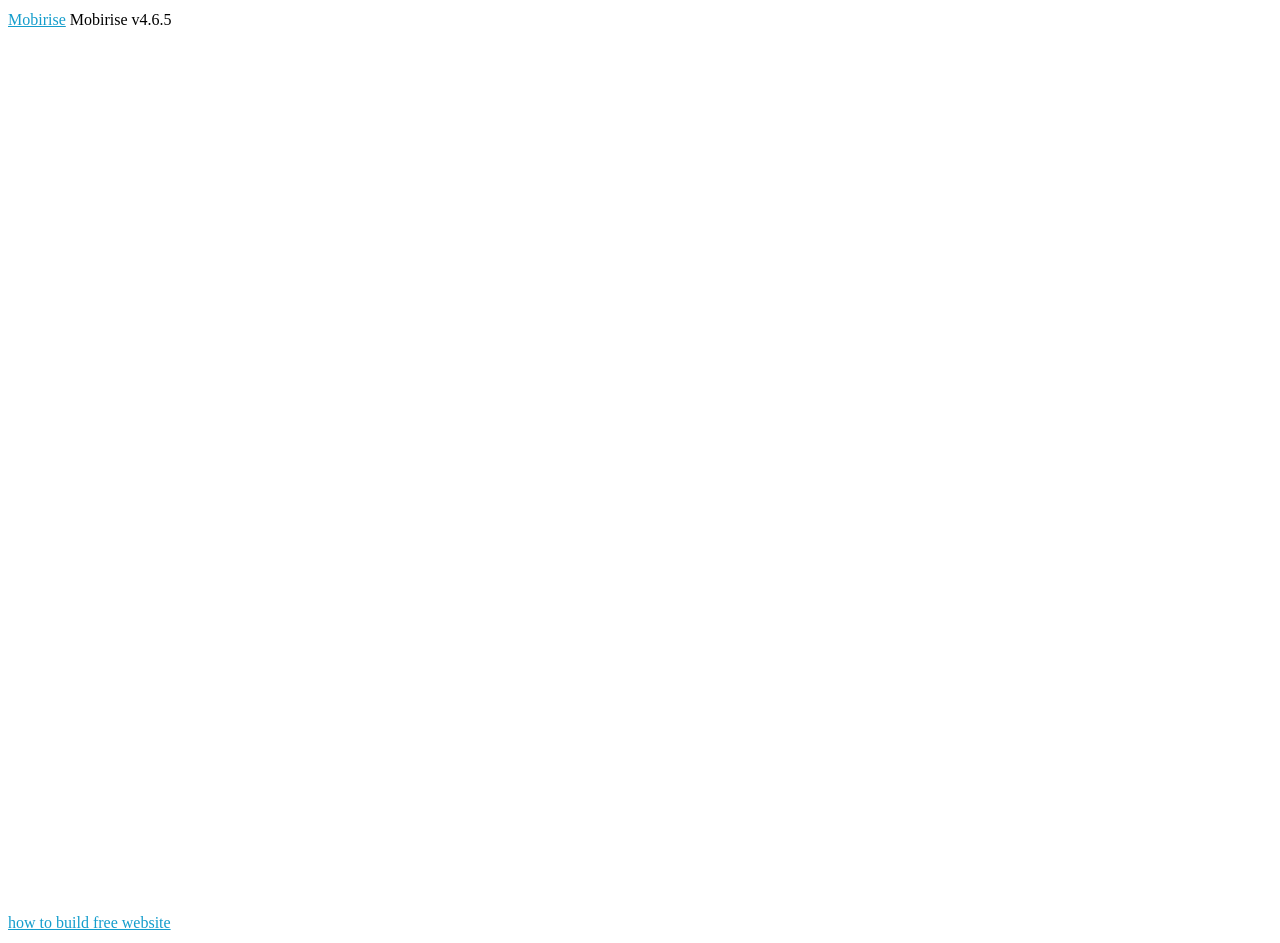
==== page1.html @ dc68569e "create github pages" ====
<!DOCTYPE html>
<html >
<head>
  <!-- Site made with Mobirise Website Builder v4.6.5, https://mobirise.com -->
  <meta charset="UTF-8">
  <meta http-equiv="X-UA-Compatible" content="IE=edge">
  <meta name="generator" content="Mobirise v4.6.5, mobirise.com">
  <meta name="viewport" content="width=device-width, initial-scale=1, minimum-scale=1">
  <link rel="shortcut icon" href="assets/images/logo4.png" type="image/x-icon">
  <meta name="description" content="Web Generator Description">
  <title>Multimedia Development</title>
  <link rel="stylesheet" href="assets/tether/tether.min.css">
  <link rel="stylesheet" href="assets/bootstrap/css/bootstrap.min.css">
  <link rel="stylesheet" href="assets/bootstrap/css/bootstrap-grid.min.css">
  <link rel="stylesheet" href="assets/bootstrap/css/bootstrap-reboot.min.css">
  <link rel="stylesheet" href="assets/theme/css/style.css">
  <link rel="stylesheet" href="assets/mobirise/css/mbr-additional.css" type="text/css">
  
  
  
</head>
<body>
  <section class="cid-qKOPJaPEFD" id="video1-r">

    
    
    <figure class="mbr-figure align-center container">
        <div class="video-block" style="width: 66%;">
            <div><iframe class="mbr-embedded-video" src="https://www.youtube.com/embed/uNCr7NdOJgw?rel=0&amp;amp;showinfo=0&amp;autoplay=0&amp;loop=0" width="1280" height="720" frameborder="0" allowfullscreen></iframe></div>
        </div>
    </figure>
</section>


  <section class="engine"><a href="https://mobirise.ws/i">how to build free website</a></section><script src="assets/web/assets/jquery/jquery.min.js"></script>
  <script src="assets/popper/popper.min.js"></script>
  <script src="assets/tether/tether.min.js"></script>
  <script src="assets/bootstrap/js/bootstrap.min.js"></script>
  <script src="assets/smoothscroll/smooth-scroll.js"></script>
  <script src="assets/theme/js/script.js"></script>
  
  
</body>
</html>
---- assets/mobirise/css/mbr-additional.css ----
@import url(https://fonts.googleapis.com/css?family=Rubik:300,300i,400,400i,500,500i,700,700i,900,900i);
@import url(https://fonts.googleapis.com/css?family=Titillium+Web:200,200i,300,300i,400,400i,600,600i,700,700i,900);





body {
  font-style: normal;
  line-height: 1.5;
}
.mbr-section-title {
  font-style: normal;
  line-height: 1.2;
}
.mbr-section-subtitle {
  line-height: 1.3;
}
.mbr-text {
  font-style: normal;
  line-height: 1.6;
}
.display-1 {
  font-family: 'Rubik', sans-serif;
  font-size: 5.6rem;
}
.display-1 > .mbr-iconfont {
  font-size: 8.96rem;
}
.display-2 {
  font-family: 'Rubik', sans-serif;
  font-size: 3rem;
}
.display-2 > .mbr-iconfont {
  font-size: 4.8rem;
}
.display-4 {
  font-family: 'Rubik', sans-serif;
  font-size: 1rem;
}
.display-4 > .mbr-iconfont {
  font-size: 1.6rem;
}
.display-5 {
  font-family: 'Titillium Web', sans-serif;
  font-size: 1.5rem;
}
.display-5 > .mbr-iconfont {
  font-size: 2.4rem;
}
.display-7 {
  font-family: 'Rubik', sans-serif;
  font-size: 1rem;
}
.display-7 > .mbr-iconfont {
  font-size: 1.6rem;
}
/* ---- Fluid typography for mobile devices ---- */
/* 1.4 - font scale ratio ( bootstrap == 1.42857 ) */
/* 100vw - current viewport width */
/* (48 - 20)  48 == 48rem == 768px, 20 == 20rem == 320px(minimal supported viewport) */
/* 0.65 - min scale variable, may vary */
@media (max-width: 768px) {
  .display-1 {
    font-size: 4.48rem;
    font-size: calc( 2.61rem + (5.6 - 2.61) * ((100vw - 20rem) / (48 - 20)));
    line-height: calc( 1.4 * (2.61rem + (5.6 - 2.61) * ((100vw - 20rem) / (48 - 20))));
  }
  .display-2 {
    font-size: 2.4rem;
    font-size: calc( 1.7rem + (3 - 1.7) * ((100vw - 20rem) / (48 - 20)));
    line-height: calc( 1.4 * (1.7rem + (3 - 1.7) * ((100vw - 20rem) / (48 - 20))));
  }
  .display-4 {
    font-size: 0.8rem;
    font-size: calc( 1rem + (1 - 1) * ((100vw - 20rem) / (48 - 20)));
    line-height: calc( 1.4 * (1rem + (1 - 1) * ((100vw - 20rem) / (48 - 20))));
  }
  .display-5 {
    font-size: 1.2rem;
    font-size: calc( 1.175rem + (1.5 - 1.175) * ((100vw - 20rem) / (48 - 20)));
    line-height: calc( 1.4 * (1.175rem + (1.5 - 1.175) * ((100vw - 20rem) / (48 - 20))));
  }
}
/* Buttons */
.btn {
  font-weight: 500;
  border-width: 2px;
  font-style: normal;
  letter-spacing: 1px;
  margin: .4rem .8rem;
  white-space: normal;
  -webkit-transition: all 0.3s ease-in-out;
  -moz-transition: all 0.3s ease-in-out;
  transition: all 0.3s ease-in-out;
  padding: 1rem 3rem;
  border-radius: 3px;
  display: inline-flex;
  align-items: center;
  justify-content: center;
  word-break: break-word;
}
.btn-sm {
  font-weight: 500;
  letter-spacing: 1px;
  -webkit-transition: all 0.3s ease-in-out;
  -moz-transition: all 0.3s ease-in-out;
  transition: all 0.3s ease-in-out;
  padding: 0.6rem 1.5rem;
  border-radius: 3px;
}
.btn-md {
  font-weight: 500;
  letter-spacing: 1px;
  margin: .4rem .8rem !important;
  -webkit-transition: all 0.3s ease-in-out;
  -moz-transition: all 0.3s ease-in-out;
  transition: all 0.3s ease-in-out;
  padding: 1rem 3rem;
  border-radius: 3px;
}
.btn-lg {
  font-weight: 500;
  letter-spacing: 1px;
  margin: .4rem .8rem !important;
  -webkit-transition: all 0.3s ease-in-out;
  -moz-transition: all 0.3s ease-in-out;
  transition: all 0.3s ease-in-out;
  padding: 1.2rem 3.2rem;
  border-radius: 3px;
}
.bg-primary {
  background-color: #149dcc !important;
}
.bg-success {
  background-color: #55b4d4 !important;
}
.bg-info {
  background-color: #149dcc !important;
}
.bg-warning {
  background-color: #879a9f !important;
}
.bg-danger {
  background-color: #b1a374 !important;
}
.btn-primary,
.btn-primary:active {
  background-color: #149dcc !important;
  border-color: #149dcc !important;
  color: #ffffff !important;
}
.btn-primary:hover,
.btn-primary:focus,
.btn-primary.focus,
.btn-primary.active {
  color: #ffffff !important;
  background-color: #0d6786 !important;
  border-color: #0d6786 !important;
}
.btn-primary.disabled,
.btn-primary:disabled {
  color: #ffffff !important;
  background-color: #0d6786 !important;
  border-color: #0d6786 !important;
}
.btn-secondary,
.btn-secondary:active {
  background-color: #ff3366 !important;
  border-color: #ff3366 !important;
  color: #ffffff !important;
}
.btn-secondary:hover,
.btn-secondary:focus,
.btn-secondary.focus,
.btn-secondary.active {
  color: #ffffff !important;
  background-color: #e50039 !important;
  border-color: #e50039 !important;
}
.btn-secondary.disabled,
.btn-secondary:disabled {
  color: #ffffff !important;
  background-color: #e50039 !important;
  border-color: #e50039 !important;
}
.btn-info,
.btn-info:active {
  background-color: #149dcc !important;
  border-color: #149dcc !important;
  color: #ffffff !important;
}
.btn-info:hover,
.btn-info:focus,
.btn-info.focus,
.btn-info.active {
  color: #ffffff !important;
  background-color: #0d6786 !important;
  border-color: #0d6786 !important;
}
.btn-info.disabled,
.btn-info:disabled {
  color: #ffffff !important;
  background-color: #0d6786 !important;
  border-color: #0d6786 !important;
}
.btn-success,
.btn-success:active {
  background-color: #55b4d4 !important;
  border-color: #55b4d4 !important;
  color: #ffffff !important;
}
.btn-success:hover,
.btn-success:focus,
.btn-success.focus,
.btn-success.active {
  color: #ffffff !important;
  background-color: #2d8fb0 !important;
  border-color: #2d8fb0 !important;
}
.btn-success.disabled,
.btn-success:disabled {
  color: #ffffff !important;
  background-color: #2d8fb0 !important;
  border-color: #2d8fb0 !important;
}
.btn-warning,
.btn-warning:active {
  background-color: #879a9f !important;
  border-color: #879a9f !important;
  color: #ffffff !important;
}
.btn-warning:hover,
.btn-warning:focus,
.btn-warning.focus,
.btn-warning.active {
  color: #ffffff !important;
  background-color: #617479 !important;
  border-color: #617479 !important;
}
.btn-warning.disabled,
.btn-warning:disabled {
  color: #ffffff !important;
  background-color: #617479 !important;
  border-color: #617479 !important;
}
.btn-danger,
.btn-danger:active {
  background-color: #b1a374 !important;
  border-color: #b1a374 !important;
  color: #ffffff !important;
}
.btn-danger:hover,
.btn-danger:focus,
.btn-danger.focus,
.btn-danger.active {
  color: #ffffff !important;
  background-color: #8b7d4e !important;
  border-color: #8b7d4e !important;
}
.btn-danger.disabled,
.btn-danger:disabled {
  color: #ffffff !important;
  background-color: #8b7d4e !important;
  border-color: #8b7d4e !important;
}
.btn-white {
  color: #333333 !important;
}
.btn-white,
.btn-white:active {
  background-color: #ffffff !important;
  border-color: #ffffff !important;
  color: #808080 !important;
}
.btn-white:hover,
.btn-white:focus,
.btn-white.focus,
.btn-white.active {
  color: #808080 !important;
  background-color: #d9d9d9 !important;
  border-color: #d9d9d9 !important;
}
.btn-white.disabled,
.btn-white:disabled {
  color: #808080 !important;
  background-color: #d9d9d9 !important;
  border-color: #d9d9d9 !important;
}
.btn-black,
.btn-black:active {
  background-color: #333333 !important;
  border-color: #333333 !important;
  color: #ffffff !important;
}
.btn-black:hover,
.btn-black:focus,
.btn-black.focus,
.btn-black.active {
  color: #ffffff !important;
  background-color: #0d0d0d !important;
  border-color: #0d0d0d !important;
}
.btn-black.disabled,
.btn-black:disabled {
  color: #ffffff !important;
  background-color: #0d0d0d !important;
  border-color: #0d0d0d !important;
}
.btn-primary-outline,
.btn-primary-outline:active {
  background: none;
  border-color: #0b566f;
  color: #0b566f;
}
.btn-primary-outline:hover,
.btn-primary-outline:focus,
.btn-primary-outline.focus,
.btn-primary-outline.active {
  color: #ffffff;
  background-color: #149dcc;
  border-color: #149dcc;
}
.btn-primary-outline.disabled,
.btn-primary-outline:disabled {
  color: #ffffff !important;
  background-color: #149dcc !important;
  border-color: #149dcc !important;
}
.btn-secondary-outline,
.btn-secondary-outline:active {
  background: none;
  border-color: #cc0033;
  color: #cc0033;
}
.btn-secondary-outline:hover,
.btn-secondary-outline:focus,
.btn-secondary-outline.focus,
.btn-secondary-outline.active {
  color: #ffffff;
  background-color: #ff3366;
  border-color: #ff3366;
}
.btn-secondary-outline.disabled,
.btn-secondary-outline:disabled {
  color: #ffffff !important;
  background-color: #ff3366 !important;
  border-color: #ff3366 !important;
}
.btn-info-outline,
.btn-info-outline:active {
  background: none;
  border-color: #0b566f;
  color: #0b566f;
}
.btn-info-outline:hover,
.btn-info-outline:focus,
.btn-info-outline.focus,
.btn-info-outline.active {
  color: #ffffff;
  background-color: #149dcc;
  border-color: #149dcc;
}
.btn-info-outline.disabled,
.btn-info-outline:disabled {
  color: #ffffff !important;
  background-color: #149dcc !important;
  border-color: #149dcc !important;
}
.btn-success-outline,
.btn-success-outline:active {
  background: none;
  border-color: #277e9c;
  color: #277e9c;
}
.btn-success-outline:hover,
.btn-success-outline:focus,
.btn-success-outline.focus,
.btn-success-outline.active {
  color: #ffffff;
  background-color: #55b4d4;
  border-color: #55b4d4;
}
.btn-success-outline.disabled,
.btn-success-outline:disabled {
  color: #ffffff !important;
  background-color: #55b4d4 !important;
  border-color: #55b4d4 !important;
}
.btn-warning-outline,
.btn-warning-outline:active {
  background: none;
  border-color: #55666b;
  color: #55666b;
}
.btn-warning-outline:hover,
.btn-warning-outline:focus,
.btn-warning-outline.focus,
.btn-warning-outline.active {
  color: #ffffff;
  background-color: #879a9f;
  border-color: #879a9f;
}
.btn-warning-outline.disabled,
.btn-warning-outline:disabled {
  color: #ffffff !important;
  background-color: #879a9f !important;
  border-color: #879a9f !important;
}
.btn-danger-outline,
.btn-danger-outline:active {
  background: none;
  border-color: #7a6e45;
  color: #7a6e45;
}
.btn-danger-outline:hover,
.btn-danger-outline:focus,
.btn-danger-outline.focus,
.btn-danger-outline.active {
  color: #ffffff;
  background-color: #b1a374;
  border-color: #b1a374;
}
.btn-danger-outline.disabled,
.btn-danger-outline:disabled {
  color: #ffffff !important;
  background-color: #b1a374 !important;
  border-color: #b1a374 !important;
}
.btn-black-outline,
.btn-black-outline:active {
  background: none;
  border-color: #000000;
  color: #000000;
}
.btn-black-outline:hover,
.btn-black-outline:focus,
.btn-black-outline.focus,
.btn-black-outline.active {
  color: #ffffff;
  background-color: #333333;
  border-color: #333333;
}
.btn-black-outline.disabled,
.btn-black-outline:disabled {
  color: #ffffff !important;
  background-color: #333333 !important;
  border-color: #333333 !important;
}
.btn-white-outline,
.btn-white-outline:active,
.btn-white-outline.active {
  background: none;
  border-color: #ffffff;
  color: #ffffff;
}
.btn-white-outline:hover,
.btn-white-outline:focus,
.btn-white-outline.focus {
  color: #333333;
  background-color: #ffffff;
  border-color: #ffffff;
}
.text-primary {
  color: #149dcc !important;
}
.text-secondary {
  color: #ff3366 !important;
}
.text-success {
  color: #55b4d4 !important;
}
.text-info {
  color: #149dcc !important;
}
.text-warning {
  color: #879a9f !important;
}
.text-danger {
  color: #b1a374 !important;
}
.text-white {
  color: #ffffff !important;
}
.text-black {
  color: #000000 !important;
}
a.text-primary:hover,
a.text-primary:focus {
  color: #0b566f !important;
}
a.text-secondary:hover,
a.text-secondary:focus {
  color: #cc0033 !important;
}
a.text-success:hover,
a.text-success:focus {
  color: #277e9c !important;
}
a.text-info:hover,
a.text-info:focus {
  color: #0b566f !important;
}
a.text-warning:hover,
a.text-warning:focus {
  color: #55666b !important;
}
a.text-danger:hover,
a.text-danger:focus {
  color: #7a6e45 !important;
}
a.text-white:hover,
a.text-white:focus {
  color: #b3b3b3 !important;
}
a.text-black:hover,
a.text-black:focus {
  color: #4d4d4d !important;
}
.alert-success {
  background-color: #70c770;
}
.alert-info {
  background-color: #149dcc;
}
.alert-warning {
  background-color: #879a9f;
}
.alert-danger {
  background-color: #b1a374;
}
.mbr-section-btn a.btn:not(.btn-form) {
  border-radius: 100px;
}
.mbr-section-btn a.btn:not(.btn-form):hover,
.mbr-section-btn a.btn:not(.btn-form):focus {
  box-shadow: none !important;
}
.mbr-section-btn a.btn:not(.btn-form):hover,
.mbr-section-btn a.btn:not(.btn-form):focus {
  box-shadow: 0 10px 40px 0 rgba(0, 0, 0, 0.2) !important;
  -webkit-box-shadow: 0 10px 40px 0 rgba(0, 0, 0, 0.2) !important;
}
.mbr-gallery-filter li a {
  border-radius: 100px !important;
}
.mbr-gallery-filter li.active .btn {
  background-color: #149dcc;
  border-color: #149dcc;
  color: #ffffff;
}
.mbr-gallery-filter li.active .btn:focus {
  box-shadow: none;
}
.nav-tabs .nav-link {
  border-radius: 100px !important;
}
.btn-form {
  border-radius: 0;
}
.btn-form:hover {
  cursor: pointer;
}
a,
a:hover {
  color: #149dcc;
}
.mbr-plan-header.bg-primary .mbr-plan-subtitle,
.mbr-plan-header.bg-primary .mbr-plan-price-desc {
  color: #b4e6f8;
}
.mbr-plan-header.bg-success .mbr-plan-subtitle,
.mbr-plan-header.bg-success .mbr-plan-price-desc {
  color: #f8fcfd;
}
.mbr-plan-header.bg-info .mbr-plan-subtitle,
.mbr-plan-header.bg-info .mbr-plan-price-desc {
  color: #b4e6f8;
}
.mbr-plan-header.bg-warning .mbr-plan-subtitle,
.mbr-plan-header.bg-warning .mbr-plan-price-desc {
  color: #ced6d8;
}
.mbr-plan-header.bg-danger .mbr-plan-subtitle,
.mbr-plan-header.bg-danger .mbr-plan-price-desc {
  color: #dfd9c6;
}
/* Scroll to top button*/
.scrollToTop_wraper {
  opacity: 0 !important;
}
#scrollToTop a i:before {
  content: '';
  position: absolute;
  height: 40%;
  top: 25%;
  background: #fff;
  width: 2px;
  left: calc(50% - 1px);
}
#scrollToTop a i:after {
  content: '';
  position: absolute;
  display: block;
  border-top: 2px solid #fff;
  border-right: 2px solid #fff;
  width: 40%;
  height: 40%;
  left: 30%;
  bottom: 30%;
  transform: rotate(135deg);
}
/* Others*/
.note-check a[data-value=Rubik] {
  font-style: normal;
}
.mbr-arrow a {
  color: #ffffff;
}
@media (max-width: 767px) {
  .mbr-arrow {
    display: none;
  }
}
.form-control-label {
  position: relative;
  cursor: pointer;
  margin-bottom: .357em;
  padding: 0;
}
.alert {
  color: #ffffff;
  border-radius: 0;
  border: 0;
  font-size: .875rem;
  line-height: 1.5;
  margin-bottom: 1.875rem;
  padding: 1.25rem;
  position: relative;
}
.alert.alert-form::after {
  background-color: inherit;
  bottom: -7px;
  content: "";
  display: block;
  height: 14px;
  left: 50%;
  margin-left: -7px;
  position: absolute;
  transform: rotate(45deg);
  width: 14px;
}
.form-control {
  background-color: #f5f5f5;
  box-shadow: none;
  color: #565656;
  font-family: 'Rubik', sans-serif;
  font-size: 1rem;
  line-height: 1.43;
  min-height: 3.5em;
  padding: 1.07em .5em;
}
.form-control > .mbr-iconfont {
  font-size: 1.6rem;
}
.form-control,
.form-control:focus {
  border: 1px solid #e8e8e8;
}
.form-active .form-control:invalid {
  border-color: red;
}
.mbr-overlay {
  background-color: #000;
  bottom: 0;
  left: 0;
  opacity: .5;
  position: absolute;
  right: 0;
  top: 0;
  z-index: 0;
}
blockquote {
  font-style: italic;
  padding: 10px 0 10px 20px;
  font-size: 1.09rem;
  position: relative;
  border-color: #149dcc;
  border-width: 3px;
}
ul,
ol,
pre,
blockquote {
  margin-bottom: 2.3125rem;
}
pre {
  background: #f4f4f4;
  padding: 10px 24px;
  white-space: pre-wrap;
}
.inactive {
  -webkit-user-select: none;
  -moz-user-select: none;
  -ms-user-select: none;
  user-select: none;
  pointer-events: none;
  -webkit-user-drag: none;
  user-drag: none;
}
.mbr-section__comments .row {
  justify-content: center;
}
/* Forms */
.mbr-form .btn {
  margin: .4rem 0;
}
.mbr-form .input-group-btn a.btn {
  border-radius: 100px !important;
}
.mbr-form .input-group-btn a.btn:hover {
  box-shadow: 0 10px 40px 0 rgba(0, 0, 0, 0.2);
}
.mbr-form .input-group-btn button[type="submit"] {
  border-radius: 100px !important;
  padding: 1rem 3rem;
}
.mbr-form .input-group-btn button[type="submit"]:hover {
  box-shadow: 0 10px 40px 0 rgba(0, 0, 0, 0.2);
}
.form2 .form-control {
  border-top-left-radius: 100px;
  border-bottom-left-radius: 100px;
}
.form2 .input-group-btn a.btn {
  border-top-left-radius: 0 !important;
  border-bottom-left-radius: 0 !important;
}
.form2 .input-group-btn button[type="submit"] {
  border-top-left-radius: 0 !important;
  border-bottom-left-radius: 0 !important;
}
.form3 input[type="email"] {
  border-radius: 100px !important;
}
@media (max-width: 349px) {
  .form2 input[type="email"] {
    border-radius: 100px !important;
  }
  .form2 .input-group-btn a.btn {
    border-radius: 100px !important;
  }
  .form2 .input-group-btn button[type="submit"] {
    border-radius: 100px !important;
  }
}
@media (max-width: 767px) {
  .btn {
    font-size: .75rem !important;
  }
  .btn .mbr-iconfont {
    font-size: 1rem !important;
  }
}
/* Social block */
.btn-social {
  font-size: 20px;
  border-radius: 50%;
  padding: 0;
  width: 44px;
  height: 44px;
  line-height: 44px;
  text-align: center;
  position: relative;
  border: 2px solid #c0a375;
  border-color: #149dcc;
  color: #232323;
  cursor: pointer;
}
.btn-social i {
  top: 0;
  line-height: 44px;
  width: 44px;
}
.btn-social:hover {
  color: #fff;
  background: #149dcc;
}
.btn-social + .btn {
  margin-left: .1rem;
}
/* Footer */
.mbr-footer-content li::before,
.mbr-footer .mbr-contacts li::before {
  background: #149dcc;
}
.mbr-footer-content li a:hover,
.mbr-footer .mbr-contacts li a:hover {
  color: #149dcc;
}
.footer3 input[type="email"],
.footer4 input[type="email"] {
  border-radius: 100px !important;
}
.footer3 .input-group-btn a.btn,
.footer4 .input-group-btn a.btn {
  border-radius: 100px !important;
}
.footer3 .input-group-btn button[type="submit"],
.footer4 .input-group-btn button[type="submit"] {
  border-radius: 100px !important;
}
/* Headers*/
.header13 .form-inline input[type="email"],
.header14 .form-inline input[type="email"] {
  border-radius: 100px;
}
.header13 .form-inline input[type="text"],
.header14 .form-inline input[type="text"] {
  border-radius: 100px;
}
.header13 .form-inline input[type="tel"],
.header14 .form-inline input[type="tel"] {
  border-radius: 100px;
}
.header13 .form-inline a.btn,
.header14 .form-inline a.btn {
  border-radius: 100px;
}
.header13 .form-inline button,
.header14 .form-inline button {
  border-radius: 100px !important;
}
.offset-1 {
  margin-left: 8.33333%;
}
.offset-2 {
  margin-left: 16.66667%;
}
.offset-3 {
  margin-left: 25%;
}
.offset-4 {
  margin-left: 33.33333%;
}
.offset-5 {
  margin-left: 41.66667%;
}
.offset-6 {
  margin-left: 50%;
}
.offset-7 {
  margin-left: 58.33333%;
}
.offset-8 {
  margin-left: 66.66667%;
}
.offset-9 {
  margin-left: 75%;
}
.offset-10 {
  margin-left: 83.33333%;
}
.offset-11 {
  margin-left: 91.66667%;
}
@media (min-width: 576px) {
  .offset-sm-0 {
    margin-left: 0%;
  }
  .offset-sm-1 {
    margin-left: 8.33333%;
  }
  .offset-sm-2 {
    margin-left: 16.66667%;
  }
  .offset-sm-3 {
    margin-left: 25%;
  }
  .offset-sm-4 {
    margin-left: 33.33333%;
  }
  .offset-sm-5 {
    margin-left: 41.66667%;
  }
  .offset-sm-6 {
    margin-left: 50%;
  }
  .offset-sm-7 {
    margin-left: 58.33333%;
  }
  .offset-sm-8 {
    margin-left: 66.66667%;
  }
  .offset-sm-9 {
    margin-left: 75%;
  }
  .offset-sm-10 {
    margin-left: 83.33333%;
  }
  .offset-sm-11 {
    margin-left: 91.66667%;
  }
}
@media (min-width: 768px) {
  .offset-md-0 {
    margin-left: 0%;
  }
  .offset-md-1 {
    margin-left: 8.33333%;
  }
  .offset-md-2 {
    margin-left: 16.66667%;
  }
  .offset-md-3 {
    margin-left: 25%;
  }
  .offset-md-4 {
    margin-left: 33.33333%;
  }
  .offset-md-5 {
    margin-left: 41.66667%;
  }
  .offset-md-6 {
    margin-left: 50%;
  }
  .offset-md-7 {
    margin-left: 58.33333%;
  }
  .offset-md-8 {
    margin-left: 66.66667%;
  }
  .offset-md-9 {
    margin-left: 75%;
  }
  .offset-md-10 {
    margin-left: 83.33333%;
  }
  .offset-md-11 {
    margin-left: 91.66667%;
  }
}
@media (min-width: 992px) {
  .offset-lg-0 {
    margin-left: 0%;
  }
  .offset-lg-1 {
    margin-left: 8.33333%;
  }
  .offset-lg-2 {
    margin-left: 16.66667%;
  }
  .offset-lg-3 {
    margin-left: 25%;
  }
  .offset-lg-4 {
    margin-left: 33.33333%;
  }
  .offset-lg-5 {
    margin-left: 41.66667%;
  }
  .offset-lg-6 {
    margin-left: 50%;
  }
  .offset-lg-7 {
    margin-left: 58.33333%;
  }
  .offset-lg-8 {
    margin-left: 66.66667%;
  }
  .offset-lg-9 {
    margin-left: 75%;
  }
  .offset-lg-10 {
    margin-left: 83.33333%;
  }
  .offset-lg-11 {
    margin-left: 91.66667%;
  }
}
@media (min-width: 1200px) {
  .offset-xl-0 {
    margin-left: 0%;
  }
  .offset-xl-1 {
    margin-left: 8.33333%;
  }
  .offset-xl-2 {
    margin-left: 16.66667%;
  }
  .offset-xl-3 {
    margin-left: 25%;
  }
  .offset-xl-4 {
    margin-left: 33.33333%;
  }
  .offset-xl-5 {
    margin-left: 41.66667%;
  }
  .offset-xl-6 {
    margin-left: 50%;
  }
  .offset-xl-7 {
    margin-left: 58.33333%;
  }
  .offset-xl-8 {
    margin-left: 66.66667%;
  }
  .offset-xl-9 {
    margin-left: 75%;
  }
  .offset-xl-10 {
    margin-left: 83.33333%;
  }
  .offset-xl-11 {
    margin-left: 91.66667%;
  }
}
.navbar-toggler {
  -webkit-align-self: flex-start;
  -ms-flex-item-align: start;
  align-self: flex-start;
  padding: 0.25rem 0.75rem;
  font-size: 1.25rem;
  line-height: 1;
  background: transparent;
  border: 1px solid transparent;
  -webkit-border-radius: 0.25rem;
  border-radius: 0.25rem;
}
.navbar-toggler:focus,
.navbar-toggler:hover {
  text-decoration: none;
}
.navbar-toggler-icon {
  display: inline-block;
  width: 1.5em;
  height: 1.5em;
  vertical-align: middle;
  content: "";
  background: no-repeat center center;
  -webkit-background-size: 100% 100%;
  -o-background-size: 100% 100%;
  background-size: 100% 100%;
}
.navbar-toggler-left {
  position: absolute;
  left: 1rem;
}
.navbar-toggler-right {
  position: absolute;
  right: 1rem;
}
@media (max-width: 575px) {
  .navbar-toggleable .navbar-nav .dropdown-menu {
    position: static;
    float: none;
  }
  .navbar-toggleable > .container {
    padding-right: 0;
    padding-left: 0;
  }
}
@media (min-width: 576px) {
  .navbar-toggleable {
    -webkit-box-orient: horizontal;
    -webkit-box-direction: normal;
    -webkit-flex-direction: row;
    -ms-flex-direction: row;
    flex-direction: row;
    -webkit-flex-wrap: nowrap;
    -ms-flex-wrap: nowrap;
    flex-wrap: nowrap;
    -webkit-box-align: center;
    -webkit-align-items: center;
    -ms-flex-align: center;
    align-items: center;
  }
  .navbar-toggleable .navbar-nav {
    -webkit-box-orient: horizontal;
    -webkit-box-direction: normal;
    -webkit-flex-direction: row;
    -ms-flex-direction: row;
    flex-direction: row;
  }
  .navbar-toggleable .navbar-nav .nav-link {
    padding-right: .5rem;
    padding-left: .5rem;
  }
  .navbar-toggleable > .container {
    display: -webkit-box;
    display: -webkit-flex;
    display: -ms-flexbox;
    display: flex;
    -webkit-flex-wrap: nowrap;
    -ms-flex-wrap: nowrap;
    flex-wrap: nowrap;
    -webkit-box-align: center;
    -webkit-align-items: center;
    -ms-flex-align: center;
    align-items: center;
  }
  .navbar-toggleable .navbar-collapse {
    display: -webkit-box !important;
    display: -webkit-flex !important;
    display: -ms-flexbox !important;
    display: flex !important;
    width: 100%;
  }
  .navbar-toggleable .navbar-toggler {
    display: none;
  }
}
@media (max-width: 767px) {
  .navbar-toggleable-sm .navbar-nav .dropdown-menu {
    position: static;
    float: none;
  }
  .navbar-toggleable-sm > .container {
    padding-right: 0;
    padding-left: 0;
  }
}
@media (min-width: 768px) {
  .navbar-toggleable-sm {
    -webkit-box-orient: horizontal;
    -webkit-box-direction: normal;
    -webkit-flex-direction: row;
    -ms-flex-direction: row;
    flex-direction: row;
    -webkit-flex-wrap: nowrap;
    -ms-flex-wrap: nowrap;
    flex-wrap: nowrap;
    -webkit-box-align: center;
    -webkit-align-items: center;
    -ms-flex-align: center;
    align-items: center;
  }
  .navbar-toggleable-sm .navbar-nav {
    -webkit-box-orient: horizontal;
    -webkit-box-direction: normal;
    -webkit-flex-direction: row;
    -ms-flex-direction: row;
    flex-direction: row;
  }
  .navbar-toggleable-sm .navbar-nav .nav-link {
    padding-right: .5rem;
    padding-left: .5rem;
  }
  .navbar-toggleable-sm > .container {
    display: -webkit-box;
    display: -webkit-flex;
    display: -ms-flexbox;
    display: flex;
    -webkit-flex-wrap: nowrap;
    -ms-flex-wrap: nowrap;
    flex-wrap: nowrap;
    -webkit-box-align: center;
    -webkit-align-items: center;
    -ms-flex-align: center;
    align-items: center;
  }
  .navbar-toggleable-sm .navbar-collapse {
    display: -webkit-box !important;
    display: -webkit-flex !important;
    display: -ms-flexbox !important;
    display: flex !important;
    width: 100%;
  }
  .navbar-toggleable-sm .navbar-toggler {
    display: none;
  }
}
@media (max-width: 991px) {
  .navbar-toggleable-md .navbar-nav .dropdown-menu {
    position: static;
    float: none;
  }
  .navbar-toggleable-md > .container {
    padding-right: 0;
    padding-left: 0;
  }
}
@media (min-width: 992px) {
  .navbar-toggleable-md {
    -webkit-box-orient: horizontal;
    -webkit-box-direction: normal;
    -webkit-flex-direction: row;
    -ms-flex-direction: row;
    flex-direction: row;
    -webkit-flex-wrap: nowrap;
    -ms-flex-wrap: nowrap;
    flex-wrap: nowrap;
    -webkit-box-align: center;
    -webkit-align-items: center;
    -ms-flex-align: center;
    align-items: center;
  }
  .navbar-toggleable-md .navbar-nav {
    -webkit-box-orient: horizontal;
    -webkit-box-direction: normal;
    -webkit-flex-direction: row;
    -ms-flex-direction: row;
    flex-direction: row;
  }
  .navbar-toggleable-md .navbar-nav .nav-link {
    padding-right: .5rem;
    padding-left: .5rem;
  }
  .navbar-toggleable-md > .container {
    display: -webkit-box;
    display: -webkit-flex;
    display: -ms-flexbox;
    display: flex;
    -webkit-flex-wrap: nowrap;
    -ms-flex-wrap: nowrap;
    flex-wrap: nowrap;
    -webkit-box-align: center;
    -webkit-align-items: center;
    -ms-flex-align: center;
    align-items: center;
  }
  .navbar-toggleable-md .navbar-collapse {
    display: -webkit-box !important;
    display: -webkit-flex !important;
    display: -ms-flexbox !important;
    display: flex !important;
    width: 100%;
  }
  .navbar-toggleable-md .navbar-toggler {
    display: none;
  }
}
@media (max-width: 1199px) {
  .navbar-toggleable-lg .navbar-nav .dropdown-menu {
    position: static;
    float: none;
  }
  .navbar-toggleable-lg > .container {
    padding-right: 0;
    padding-left: 0;
  }
}
@media (min-width: 1200px) {
  .navbar-toggleable-lg {
    -webkit-box-orient: horizontal;
    -webkit-box-direction: normal;
    -webkit-flex-direction: row;
    -ms-flex-direction: row;
    flex-direction: row;
    -webkit-flex-wrap: nowrap;
    -ms-flex-wrap: nowrap;
    flex-wrap: nowrap;
    -webkit-box-align: center;
    -webkit-align-items: center;
    -ms-flex-align: center;
    align-items: center;
  }
  .navbar-toggleable-lg .navbar-nav {
    -webkit-box-orient: horizontal;
    -webkit-box-direction: normal;
    -webkit-flex-direction: row;
    -ms-flex-direction: row;
    flex-direction: row;
  }
  .navbar-toggleable-lg .navbar-nav .nav-link {
    padding-right: .5rem;
    padding-left: .5rem;
  }
  .navbar-toggleable-lg > .container {
    display: -webkit-box;
    display: -webkit-flex;
    display: -ms-flexbox;
    display: flex;
    -webkit-flex-wrap: nowrap;
    -ms-flex-wrap: nowrap;
    flex-wrap: nowrap;
    -webkit-box-align: center;
    -webkit-align-items: center;
    -ms-flex-align: center;
    align-items: center;
  }
  .navbar-toggleable-lg .navbar-collapse {
    display: -webkit-box !important;
    display: -webkit-flex !important;
    display: -ms-flexbox !important;
    display: flex !important;
    width: 100%;
  }
  .navbar-toggleable-lg .navbar-toggler {
    display: none;
  }
}
.navbar-toggleable-xl {
  -webkit-box-orient: horizontal;
  -webkit-box-direction: normal;
  -webkit-flex-direction: row;
  -ms-flex-direction: row;
  flex-direction: row;
  -webkit-flex-wrap: nowrap;
  -ms-flex-wrap: nowrap;
  flex-wrap: nowrap;
  -webkit-box-align: center;
  -webkit-align-items: center;
  -ms-flex-align: center;
  align-items: center;
}
.navbar-toggleable-xl .navbar-nav .dropdown-menu {
  position: static;
  float: none;
}
.navbar-toggleable-xl > .container {
  padding-right: 0;
  padding-left: 0;
}
.navbar-toggleable-xl .navbar-nav {
  -webkit-box-orient: horizontal;
  -webkit-box-direction: normal;
  -webkit-flex-direction: row;
  -ms-flex-direction: row;
  flex-direction: row;
}
.navbar-toggleable-xl .navbar-nav .nav-link {
  padding-right: .5rem;
  padding-left: .5rem;
}
.navbar-toggleable-xl > .container {
  display: -webkit-box;
  display: -webkit-flex;
  display: -ms-flexbox;
  display: flex;
  -webkit-flex-wrap: nowrap;
  -ms-flex-wrap: nowrap;
  flex-wrap: nowrap;
  -webkit-box-align: center;
  -webkit-align-items: center;
  -ms-flex-align: center;
  align-items: center;
}
.navbar-toggleable-xl .navbar-collapse {
  display: -webkit-box !important;
  display: -webkit-flex !important;
  display: -ms-flexbox !important;
  display: flex !important;
  width: 100%;
}
.navbar-toggleable-xl .navbar-toggler {
  display: none;
}
.card-img {
  width: auto;
}
.menu .navbar.collapsed:not(.beta-menu) {
  flex-direction: column;
}
.carousel-item.active,
.carousel-item-next,
.carousel-item-prev {
  display: -webkit-box;
  display: -webkit-flex;
  display: -ms-flexbox;
  display: flex;
}
.note-air-layout .dropup .dropdown-menu,
.note-air-layout .navbar-fixed-bottom .dropdown .dropdown-menu {
  bottom: initial !important;
}
html,
body {
  height: auto;
  min-height: 100vh;
}
.dropup .dropdown-toggle::after {
  display: none;
}
.cid-qKOQSpUgwR {
  background-image: url("../../../assets/images/logo-2-2000x1267.jpg");
}
.cid-qKP3G8bLyZ {
  padding-top: 90px;
  padding-bottom: 90px;
  background-color: #073b4c;
}
.cid-qKP3G8bLyZ .mbr-slider .carousel-control {
  background: #1b1b1b;
}
.cid-qKP3G8bLyZ .mbr-slider .carousel-control-prev {
  left: 0;
  margin-left: 2.5rem;
}
.cid-qKP3G8bLyZ .mbr-slider .carousel-control-next {
  right: 0;
  margin-right: 2.5rem;
}
.cid-qKP3G8bLyZ .mbr-slider .modal-body .close {
  background: #1b1b1b;
}
.cid-qKP3G8bLyZ .mbr-gallery-item > div::before {
  content: '';
  position: absolute;
  left: 0;
  top: 0;
  width: 100%;
  height: 100%;
  background: #554346;
  background: linear-gradient(to left, #554346, #45505b) !important;
  opacity: 0;
  -webkit-transition: 0.2s opacity ease-in-out;
  transition: 0.2s opacity ease-in-out;
}
.cid-qKP3G8bLyZ .mbr-gallery-item > div:hover .mbr-gallery-title::before {
  background: transparent !important;
}
.cid-qKP3G8bLyZ .mbr-gallery-item > div:hover:before {
  opacity: 0.7 !important;
}
.cid-qKP3G8bLyZ .mbr-gallery-title {
  font-size: .9em;
  position: absolute;
  display: block;
  width: 100%;
  bottom: 0;
  padding: 1rem;
  color: #fff;
  z-index: 2;
}
.cid-qKP3G8bLyZ .mbr-gallery-title:before {
  content: " ";
  width: 100%;
  height: 100%;
  top: 0;
  left: 0;
  z-index: -1;
  position: absolute;
  background: #554346 !important;
  background: linear-gradient(to left, #554346, #45505b) !important;
  opacity: 0.7;
  -webkit-transition: 0.2s background ease-in-out;
  transition: 0.2s background ease-in-out;
}
.cid-qKOPJaPEFD {
  padding-top: 60px;
  padding-bottom: 60px;
  background: #ffffff;
}
.cid-qKOPJaPEFD .video-block {
  margin: auto;
}
@media (max-width: 768px) {
  .cid-qKOPJaPEFD .video-block {
    width: 100% !important;
  }
}
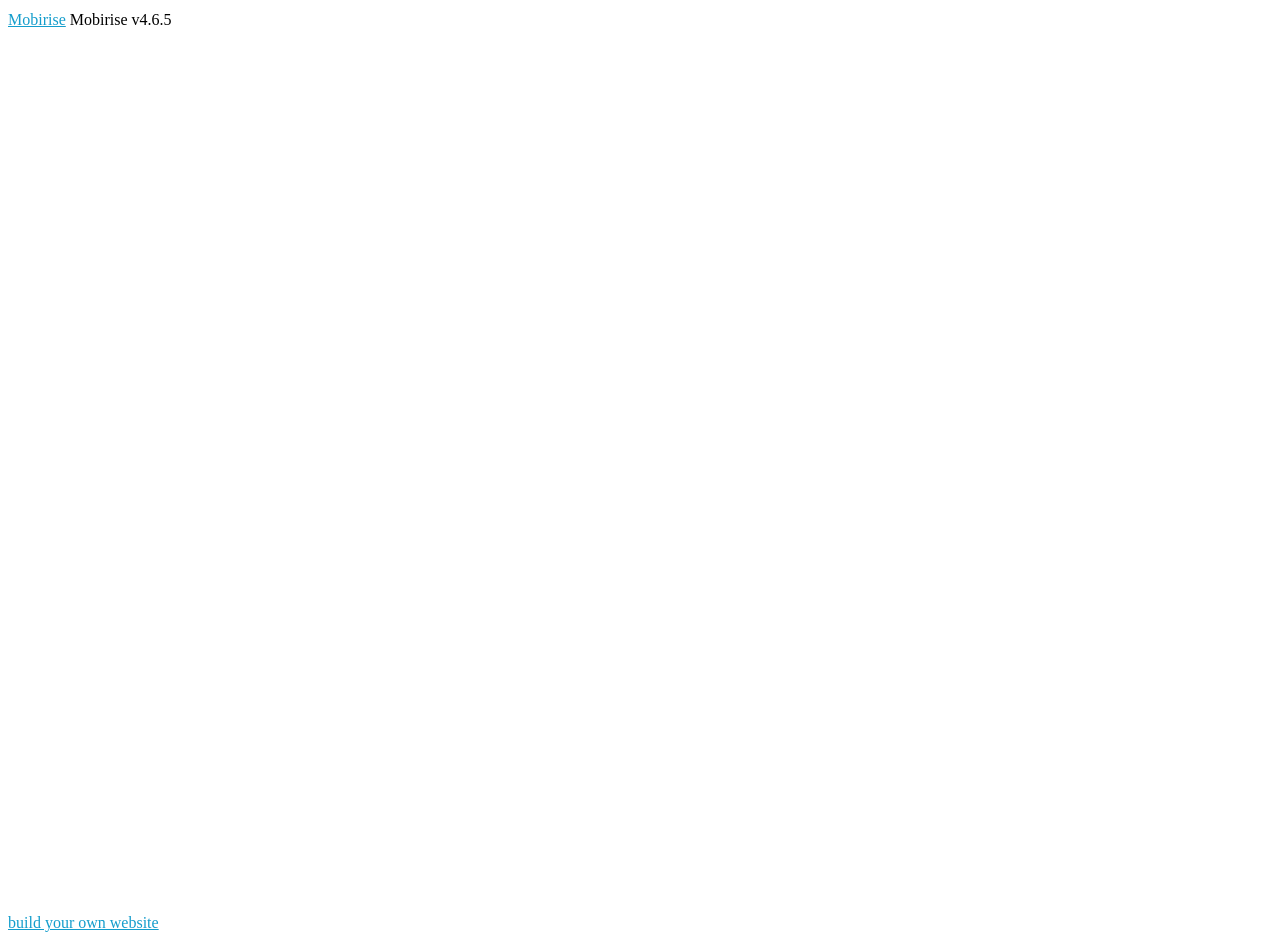
==== commit 8885af02: "create github pages" ====
--- a/page1.html
+++ b/page1.html
@@ -32,7 +32,7 @@
 </section>
 
 
-  <section class="engine"><a href="https://mobirise.ws/i">how to build free website</a></section><script src="assets/web/assets/jquery/jquery.min.js"></script>
+  <section class="engine"><a href="https://mobirise.ws/i">build your own website</a></section><script src="assets/web/assets/jquery/jquery.min.js"></script>
   <script src="assets/popper/popper.min.js"></script>
   <script src="assets/tether/tether.min.js"></script>
   <script src="assets/bootstrap/js/bootstrap.min.js"></script>
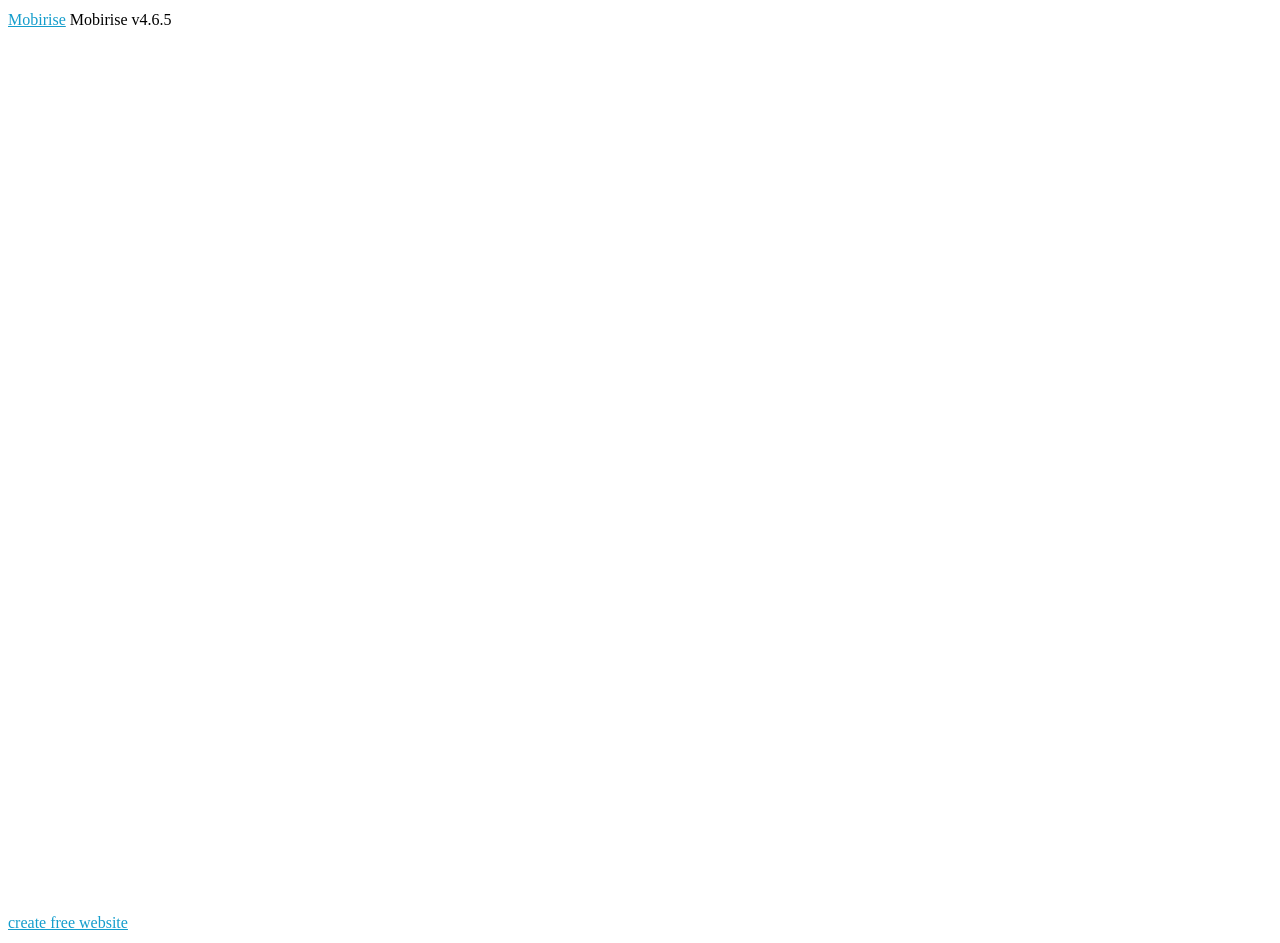
==== commit d9f34332: "create github pages" ====
--- a/page1.html
+++ b/page1.html
@@ -32,7 +32,7 @@
 </section>
 
 
-  <section class="engine"><a href="https://mobirise.ws/i">build your own website</a></section><script src="assets/web/assets/jquery/jquery.min.js"></script>
+  <section class="engine"><a href="https://mobirise.ws/g">create free website</a></section><script src="assets/web/assets/jquery/jquery.min.js"></script>
   <script src="assets/popper/popper.min.js"></script>
   <script src="assets/tether/tether.min.js"></script>
   <script src="assets/bootstrap/js/bootstrap.min.js"></script>
